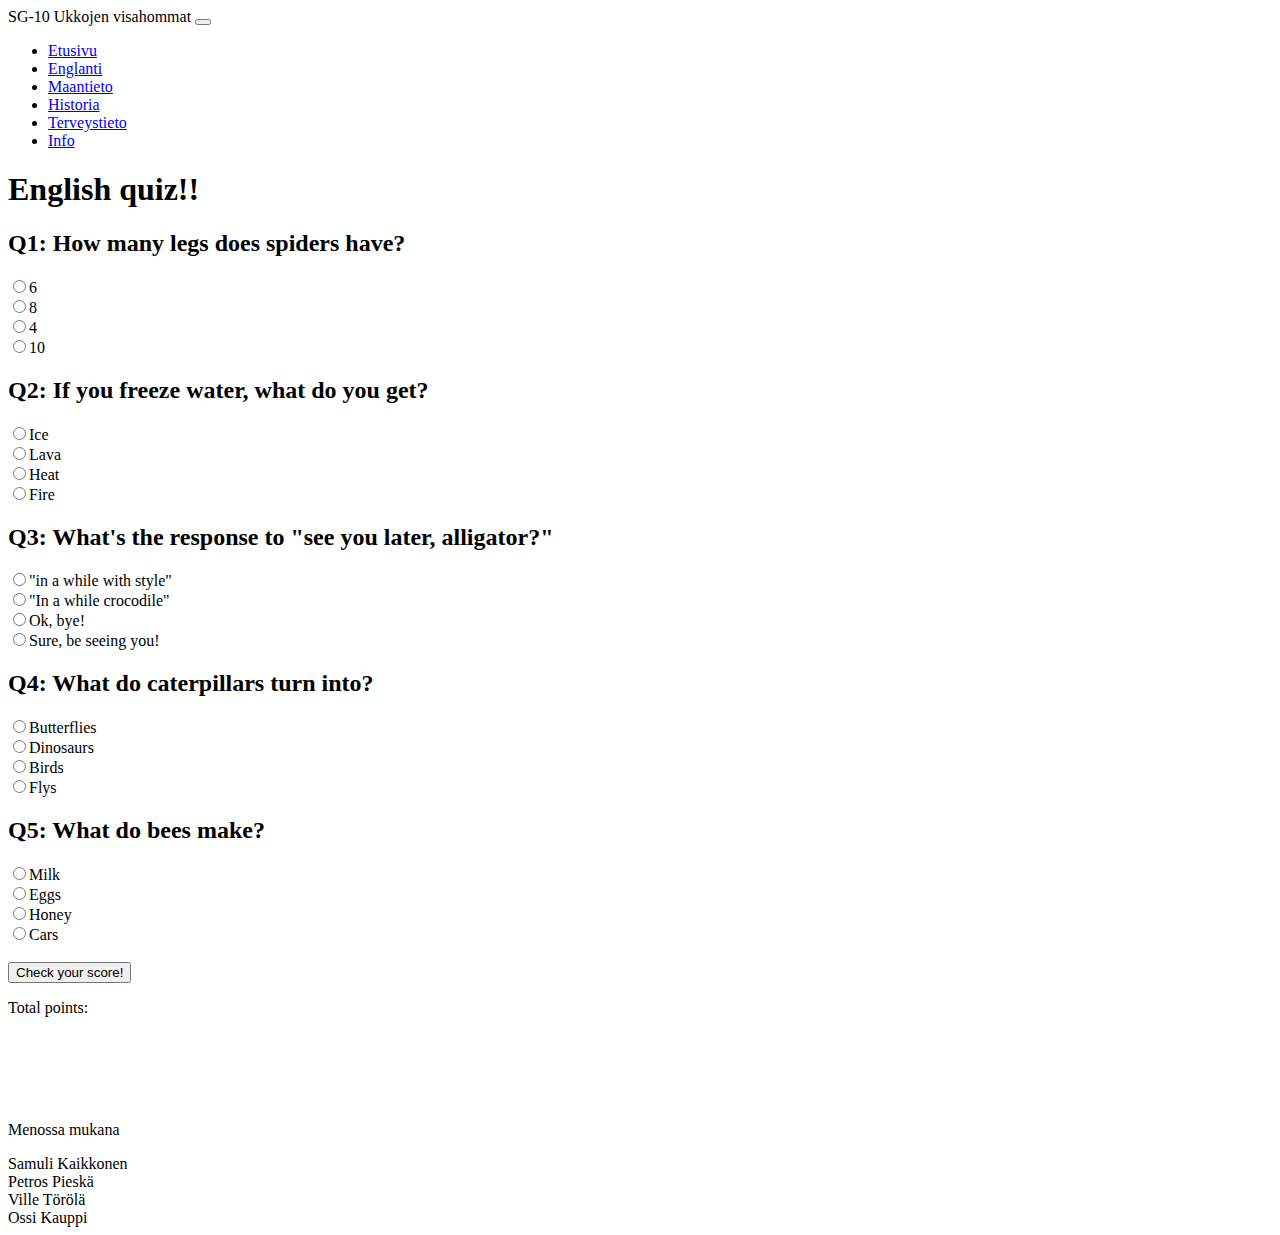
==== pages/englanninvisa.html @ 89238a04 "Lisätty eka vedos englanninvisaan" ====
<!DOCTYPE html>
<html>
    <head>
        <meta charset="utf-8">
        <meta http-equiv="X-UA-Compatible" content="IE=edge">
        <title>SG10 Ukot</title>
        <meta name="description" content="">
        <meta name="viewport" content="width=device-width, initial-scale=1">
        <link href="https://cdn.jsdelivr.net/npm/bootstrap@5.3.0-alpha3/dist/css/bootstrap.min.css" rel="stylesheet" integrity="sha384-KK94CHFLLe+nY2dmCWGMq91rCGa5gtU4mk92HdvYe+M/SXH301p5ILy+dN9+nJOZ" crossorigin="anonymous">
        <script src="https://cdn.jsdelivr.net/npm/bootstrap@5.3.0-alpha3/dist/js/bootstrap.bundle.min.js" integrity="sha384-ENjdO4Dr2bkBIFxQpeoTz1HIcje39Wm4jDKdf19U8gI4ddQ3GYNS7NTKfAdVQSZe" crossorigin="anonymous"></script>
        <link rel="stylesheet" href="./styles/style.css">
        <script src="./js/Englanninvisa.js"></script>
        
    </head>
    <body>
        <nav class="navbar navbar-expand-lg bg-body-tertiary px-5">        
            <a class="navbar-brand">SG-10 Ukkojen visahommat</a>
            <button class="navbar-toggler" type="button" data-bs-toggle="collapse" data-bs-target="#navbarNavDropdown" aria-controls="navbarNavDropdown" aria-expanded="false" aria-label="Toggle navigation">
                <span class="navbar-toggler-icon"></span>
            </button>
            <div class="collapse navbar-collapse" id="navbarNavDropdown">
                <ul class="navbar-nav">
                    <li class="nav-item">
                        <a class="nav-link active" aria-current="page" href="#">Etusivu</a>
                    </li>
                    <li class="nav-item">
                        <a class="nav-link" href="#">Englanti</a>
                    </li>
                    <li class="nav-item">
                        <a class="nav-link" href="#">Maantieto</a>
                    </li>
                    <li class="nav-item">
                        <a class="nav-link" href="#">Historia</a>
                    </li>
                    <li class="nav-item">
                        <a class="nav-link" href="#">Terveystieto</a>
                    </li>
                    <li class="nav-item">
                        <a class="nav-link" href="#">Info</a>
                    </li>
                </ul>
            </div>    
        </nav>

        <div class="container mt-5">
            <div class="justify-content-left">
                <div class="col text-left border p-5">
                    <h1>English quiz!!</h1>
                    <form id="questions">
                        <div class="question">             
                            <h2>Q1: How many legs does spiders have?</h2>
                            <div>
                                <input type="radio" name="q1"  value="0">6</label><br> 
                                <input type="radio" name="q1"  value="1">8</label><br>
                                <input type="radio" name="q1"  value="2">4</label><br>
                                <input type="radio" name="q1"  value="3">10</label><br>
                            </div>
                        </div>
                        
                        

                        <div class="question">             
                            <h2>Q2: If you freeze water, what do you get?</h2>
                            <div>
                                <input type="radio" name="q2" value="0">Ice</label><br>
                                <input type="radio" name="q2" value="1">Lava</label><br>
                                <input type="radio" name="q2" value="2">Heat</label><br>
                                <input type="radio" name="q2" value="3">Fire</label><br>
                            </div>
                        </div>
                        

                        <div class="question">             
                            <h2>Q3: What's the response to "see you later, alligator?"</h2>
                            <div>
                                <input type="radio" name="q3" value="0">"in a while with style"</label><br>
                                <input type="radio" name="q3" value="1">"In a while crocodile"</label><br>
                                <input type="radio" name="q3" value="2">Ok, bye!</label><br>
                                <input type="radio" name="q3" value="3">Sure, be seeing you!</label><br>
                            </div>
                        </div>

                        <div class="question">             
                            <h2>Q4: What do caterpillars turn into?</h2>
                            <div>
                                <input type="radio" name="q4"  value="0">Butterflies</label><br>
                                <input type="radio" name="q4"  value="1">Dinosaurs</label><br>
                                <input type="radio" name="q4"  value="2">Birds</label><br>
                                <input type="radio" name="q4"  value="3">Flys</label><br>
                            </div>
                        </div>
                        
                        <div class="question">             
                            <h2>Q5: What do bees make?</h2>
                            <div>
                                <input type="radio" name="q5"  value="0">Milk</label><br>
                                <input type="radio" name="q5"  value="1">Eggs</label><br>
                                <input type="radio" name="q5"  value="2">Honey</label><br>
                                <input type="radio" name="q5"  value="3">Cars</label><br>
                                <br>   
                            </div>
                            
                        </div>
                        
                    </form> 
                     <button class="btn btn-primary" onclick="testaus()"type="submit">Check your score!</button>  
                        <p id="total">Total points:</p>
                        <p id="message"></p>
                        <br>
                        <br>
                        <br>
                        <br>
                </div>   
            </div>
        </div>
    

                        
        

                 
        
           
        <footer>
            <div class="text-center p-3 mt-5 bg-body-tertiary fixed-bottom">
            <div class="row border-bottom"><p>Menossa mukana</p></div>
            <div class="row pt-3">
                <div class="col">Samuli Kaikkonen</div>
                <div class="col">Petros Pieskä</div>
                <div class="col">Ville Törölä</div>
                <div class="col">Ossi Kauppi</div>
            </div>
            </div>
        </footer>
    </body>
</html>
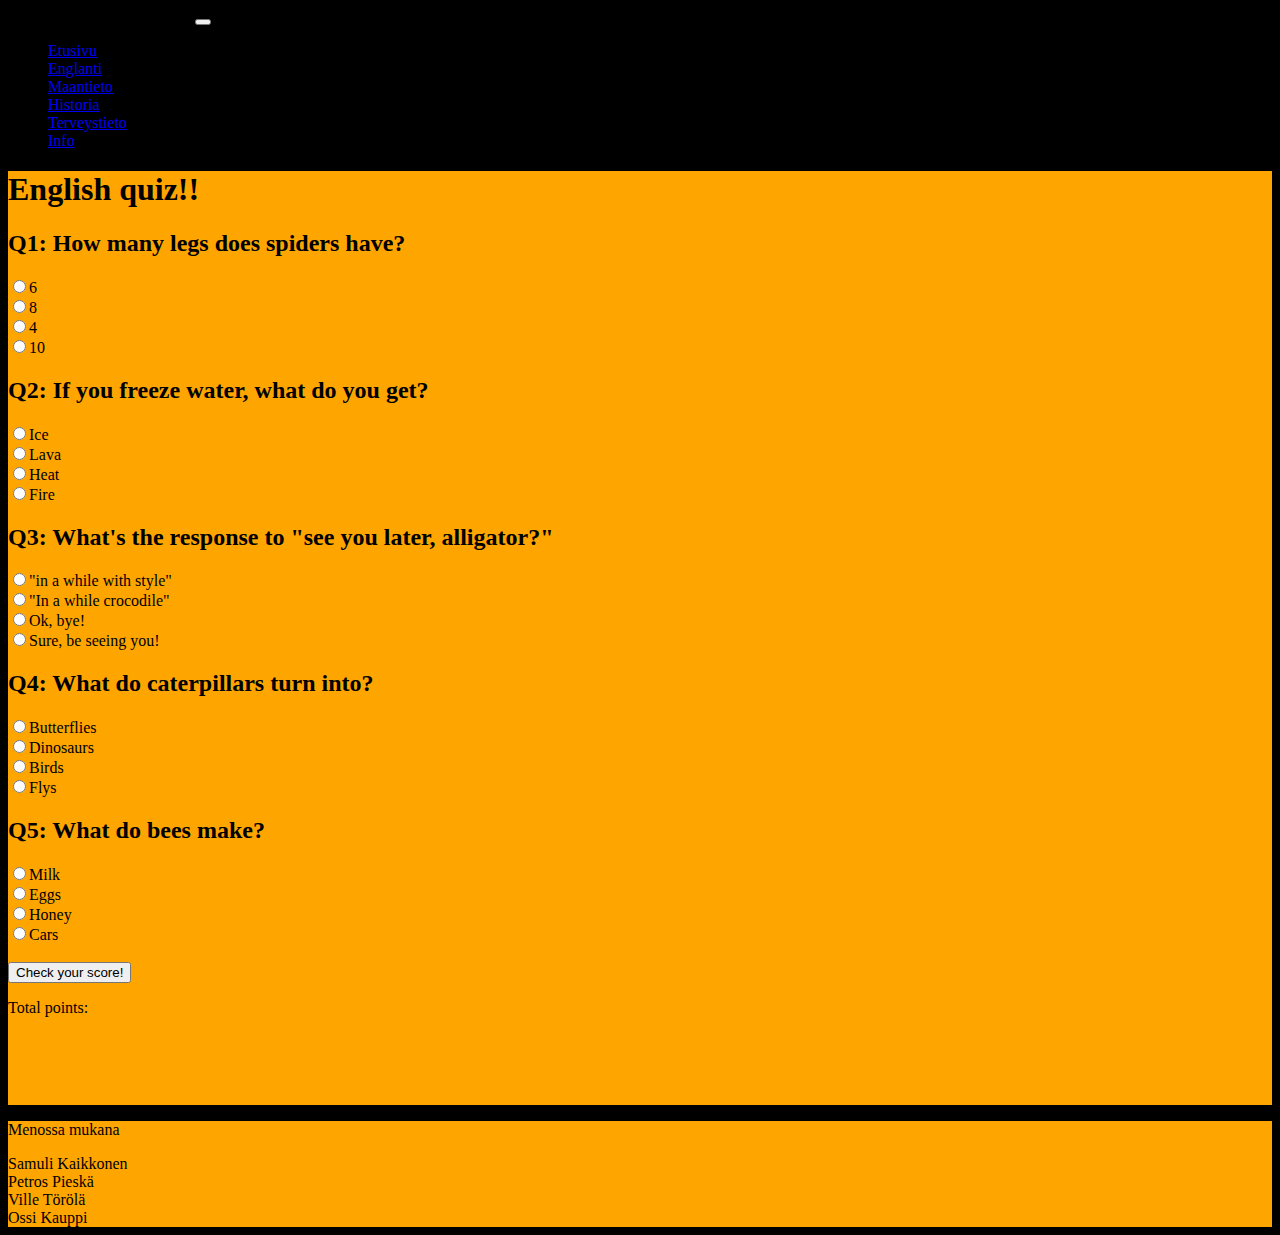
==== commit fd5bf991: "linkit päivitetty" ====
--- a/pages/englanninvisa.html
+++ b/pages/englanninvisa.html
@@ -8,8 +8,8 @@
         <meta name="viewport" content="width=device-width, initial-scale=1">
         <link href="https://cdn.jsdelivr.net/npm/bootstrap@5.3.0-alpha3/dist/css/bootstrap.min.css" rel="stylesheet" integrity="sha384-KK94CHFLLe+nY2dmCWGMq91rCGa5gtU4mk92HdvYe+M/SXH301p5ILy+dN9+nJOZ" crossorigin="anonymous">
         <script src="https://cdn.jsdelivr.net/npm/bootstrap@5.3.0-alpha3/dist/js/bootstrap.bundle.min.js" integrity="sha384-ENjdO4Dr2bkBIFxQpeoTz1HIcje39Wm4jDKdf19U8gI4ddQ3GYNS7NTKfAdVQSZe" crossorigin="anonymous"></script>
-        <link rel="stylesheet" href="./styles/style.css">
-        <script src="./js/Englanninvisa.js"></script>
+        <link rel="stylesheet" href="../styles/englanninstyle.css">
+        <script src="../js/Englanninvisa.js"></script>
         
     </head>
     <body>
--- a/styles/englanninstyle.css
+++ b/styles/englanninstyle.css
@@ -0,0 +1,11 @@
+body {
+    background-color: black;
+}
+
+.mt-5 {
+    background-color: orange;
+}
+
+div class button {
+    align-content: center;
+}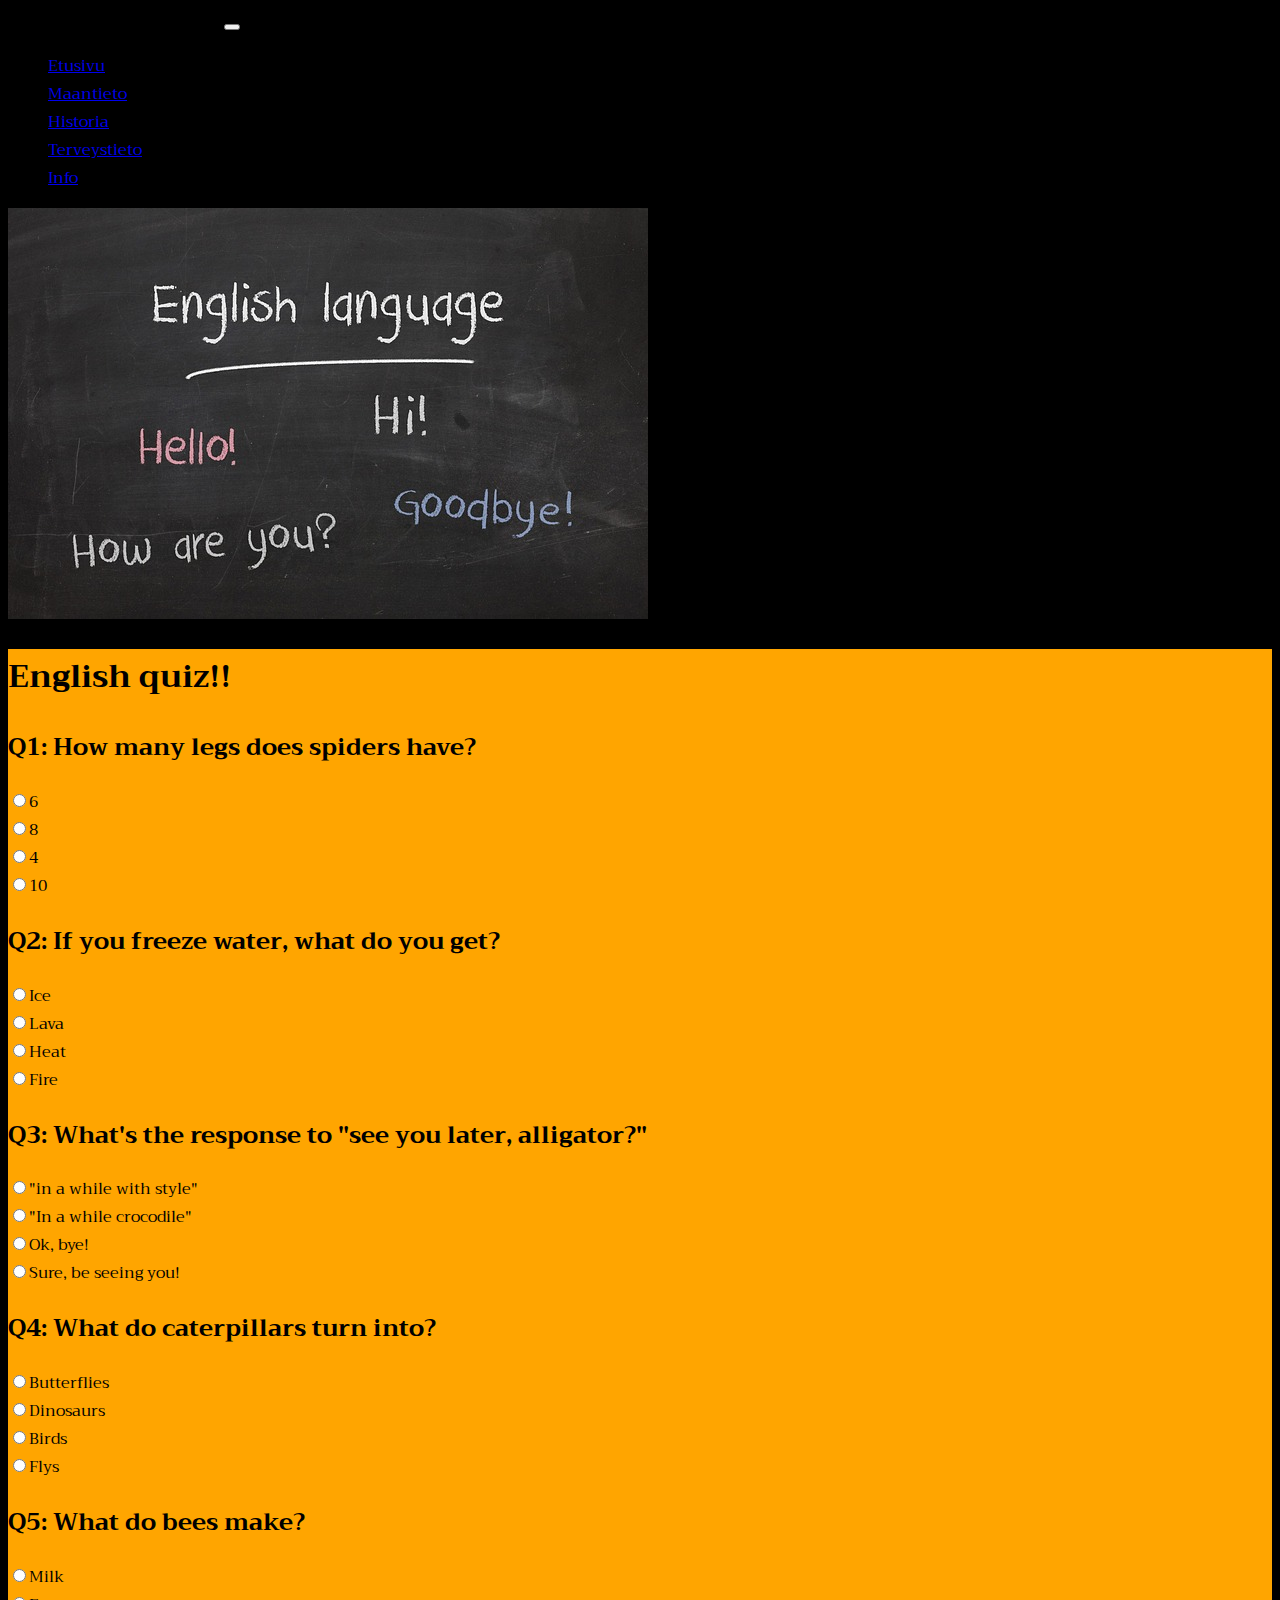
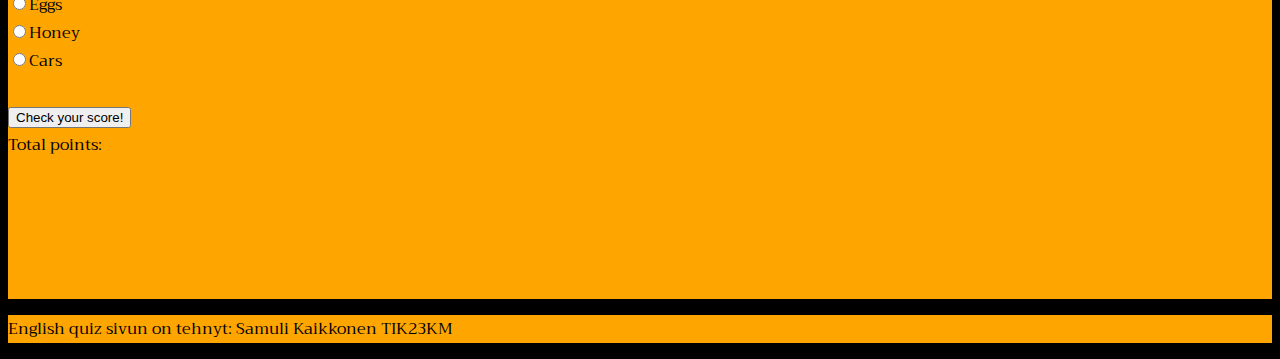
==== commit 81bcd697: "Ulkoasun muotoilua" ====
--- a/pages/englanninvisa.html
+++ b/pages/englanninvisa.html
@@ -9,6 +9,7 @@
         <link href="https://cdn.jsdelivr.net/npm/bootstrap@5.3.0-alpha3/dist/css/bootstrap.min.css" rel="stylesheet" integrity="sha384-KK94CHFLLe+nY2dmCWGMq91rCGa5gtU4mk92HdvYe+M/SXH301p5ILy+dN9+nJOZ" crossorigin="anonymous">
         <script src="https://cdn.jsdelivr.net/npm/bootstrap@5.3.0-alpha3/dist/js/bootstrap.bundle.min.js" integrity="sha384-ENjdO4Dr2bkBIFxQpeoTz1HIcje39Wm4jDKdf19U8gI4ddQ3GYNS7NTKfAdVQSZe" crossorigin="anonymous"></script>
         <link rel="stylesheet" href="../styles/englanninstyle.css">
+        <link rel="stylesheet" href="https://fonts.googleapis.com/css?family=Trirong&effect=fire">
         <script src="../js/Englanninvisa.js"></script>
         
     </head>
@@ -21,19 +22,17 @@
             <div class="collapse navbar-collapse" id="navbarNavDropdown">
                 <ul class="navbar-nav">
                     <li class="nav-item">
-                        <a class="nav-link active" aria-current="page" href="#">Etusivu</a>
+                        <a class="nav-link active" aria-current="page" href="/index.html">Etusivu</a>
                     </li>
-                    <li class="nav-item">
-                        <a class="nav-link" href="#">Englanti</a>
-                    </li>
+
                     <li class="nav-item">
                         <a class="nav-link" href="#">Maantieto</a>
                     </li>
                     <li class="nav-item">
-                        <a class="nav-link" href="#">Historia</a>
+                        <a class="nav-link" href="../pages/historiaTietoVisa.html">Historia</a>
                     </li>
                     <li class="nav-item">
-                        <a class="nav-link" href="#">Terveystieto</a>
+                        <a class="nav-link" href="../pages/terveystietoVisa.html">Terveystieto</a>
                     </li>
                     <li class="nav-item">
                         <a class="nav-link" href="#">Info</a>
@@ -41,11 +40,13 @@
                 </ul>
             </div>    
         </nav>
-
+        <div class="image">
+            <img src="../Images/englishquiz.jpg" class="rounded mx-auto d-block" alt="englishquizkuva">
+        </div>
         <div class="container mt-5">
             <div class="justify-content-left">
                 <div class="col text-left border p-5">
-                    <h1>English quiz!!</h1>
+                    <h1 class="font-effect-fire">English quiz!!</h1>
                     <form id="questions">
                         <div class="question">             
                             <h2>Q1: How many legs does spiders have?</h2>
@@ -103,9 +104,9 @@
                         </div>
                         
                     </form> 
-                     <button class="btn btn-primary" onclick="testaus()"type="submit">Check your score!</button>  
-                        <p id="total">Total points:</p>
-                        <p id="message"></p>
+                     <button class="btn btn-primary" onclick="testaus()"type="submit">Check your score!</button><br>  
+                        <div id="total">Total points:</div><br>
+                        <div id="message"></div>
                         <br>
                         <br>
                         <br>
@@ -123,12 +124,10 @@
            
         <footer>
             <div class="text-center p-3 mt-5 bg-body-tertiary fixed-bottom">
-            <div class="row border-bottom"><p>Menossa mukana</p></div>
+            <div class="row border-bottom"><p>English quiz sivun on tehnyt: Samuli Kaikkonen TIK23KM</p></div>
             <div class="row pt-3">
-                <div class="col">Samuli Kaikkonen</div>
-                <div class="col">Petros Pieskä</div>
-                <div class="col">Ville Törölä</div>
-                <div class="col">Ossi Kauppi</div>
+             
+
             </div>
             </div>
         </footer>
--- a/styles/englanninstyle.css
+++ b/styles/englanninstyle.css
@@ -1,5 +1,6 @@
 body {
     background-color: black;
+    font-family: "Trirong", sans-serif ;
 }
 
 .mt-5 {
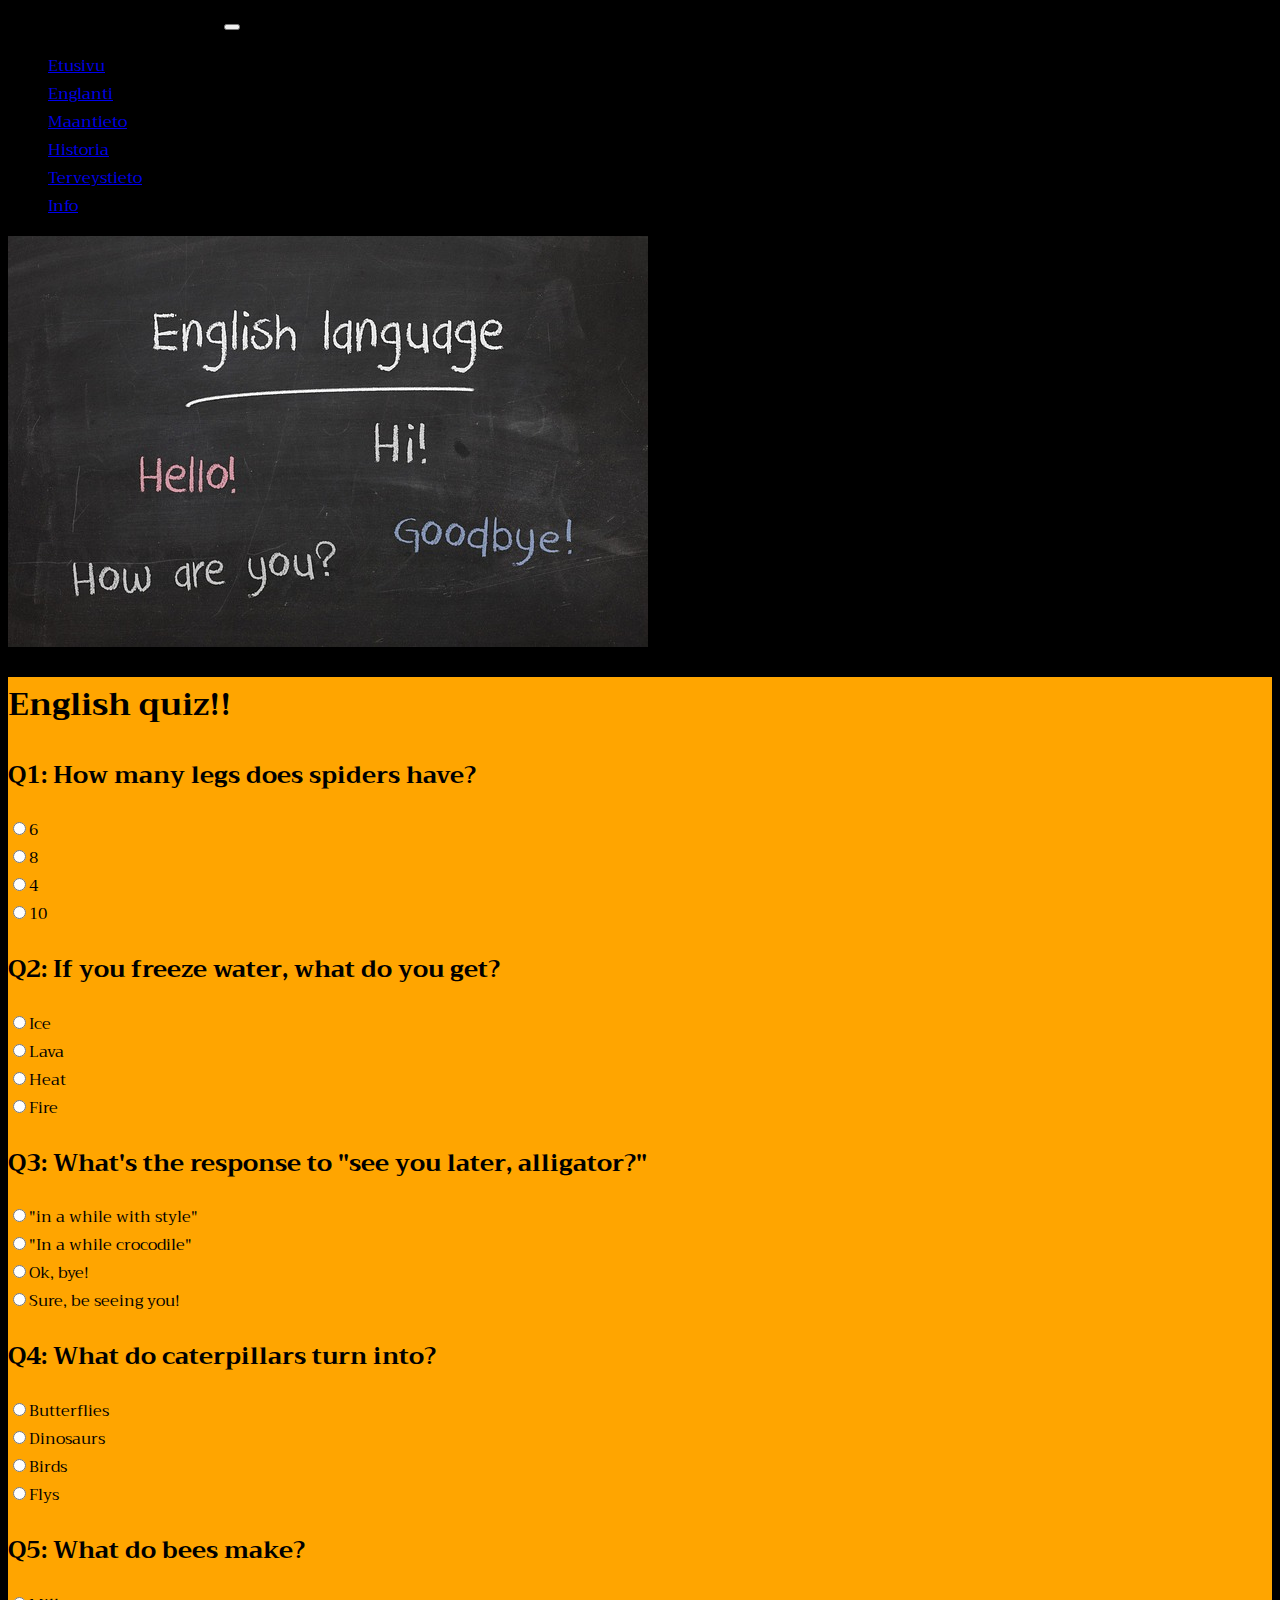
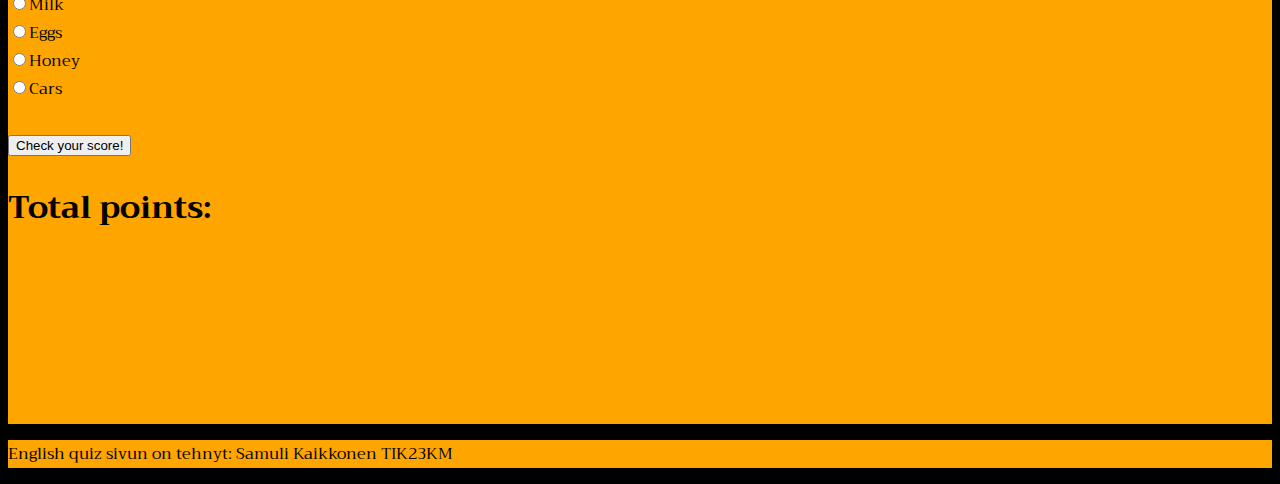
==== commit 5d21241e: "Merge branch 'main' of https://github.com/TIK23KM-Rymha-20/Repo-Ryhm-20" ====
--- a/pages/englanninvisa.html
+++ b/pages/englanninvisa.html
@@ -10,7 +10,7 @@
         <script src="https://cdn.jsdelivr.net/npm/bootstrap@5.3.0-alpha3/dist/js/bootstrap.bundle.min.js" integrity="sha384-ENjdO4Dr2bkBIFxQpeoTz1HIcje39Wm4jDKdf19U8gI4ddQ3GYNS7NTKfAdVQSZe" crossorigin="anonymous"></script>
         <link rel="stylesheet" href="../styles/englanninstyle.css">
         <link rel="stylesheet" href="https://fonts.googleapis.com/css?family=Trirong&effect=fire">
-        <script src="../js/Englanninvisa.js"></script>
+        <script src="../scripts/Englanninvisa.js"></script>
         
     </head>
     <body>
@@ -22,11 +22,13 @@
             <div class="collapse navbar-collapse" id="navbarNavDropdown">
                 <ul class="navbar-nav">
                     <li class="nav-item">
-                        <a class="nav-link active" aria-current="page" href="/index.html">Etusivu</a>
+                        <a class="nav-link" href="../index.html">Etusivu</a>
                     </li>
-
                     <li class="nav-item">
-                        <a class="nav-link" href="#">Maantieto</a>
+                        <a class="nav-link active" href="../pages/englanninvisa.html">Englanti</a>
+                    </li>
+                    <li class="nav-item">
+                        <a class="nav-link" href="../pages/maantietovisa.html">Maantieto</a>
                     </li>
                     <li class="nav-item">
                         <a class="nav-link" href="../pages/historiaTietoVisa.html">Historia</a>
@@ -104,9 +106,11 @@
                         </div>
                         
                     </form> 
-                     <button class="btn btn-primary" onclick="testaus()"type="submit">Check your score!</button><br>  
+                     <button class="btn btn-primary" id="button" onclick="testaus()" type="button">Check your score!</button><br>  
+                     <h1 class="font-effect-fire">
                         <div id="total">Total points:</div><br>
                         <div id="message"></div>
+                     </h1>
                         <br>
                         <br>
                         <br>
--- a/styles/englanninstyle.css
+++ b/styles/englanninstyle.css
@@ -7,6 +7,3 @@
     background-color: orange;
 }
 
-div class button {
-    align-content: center;
-}